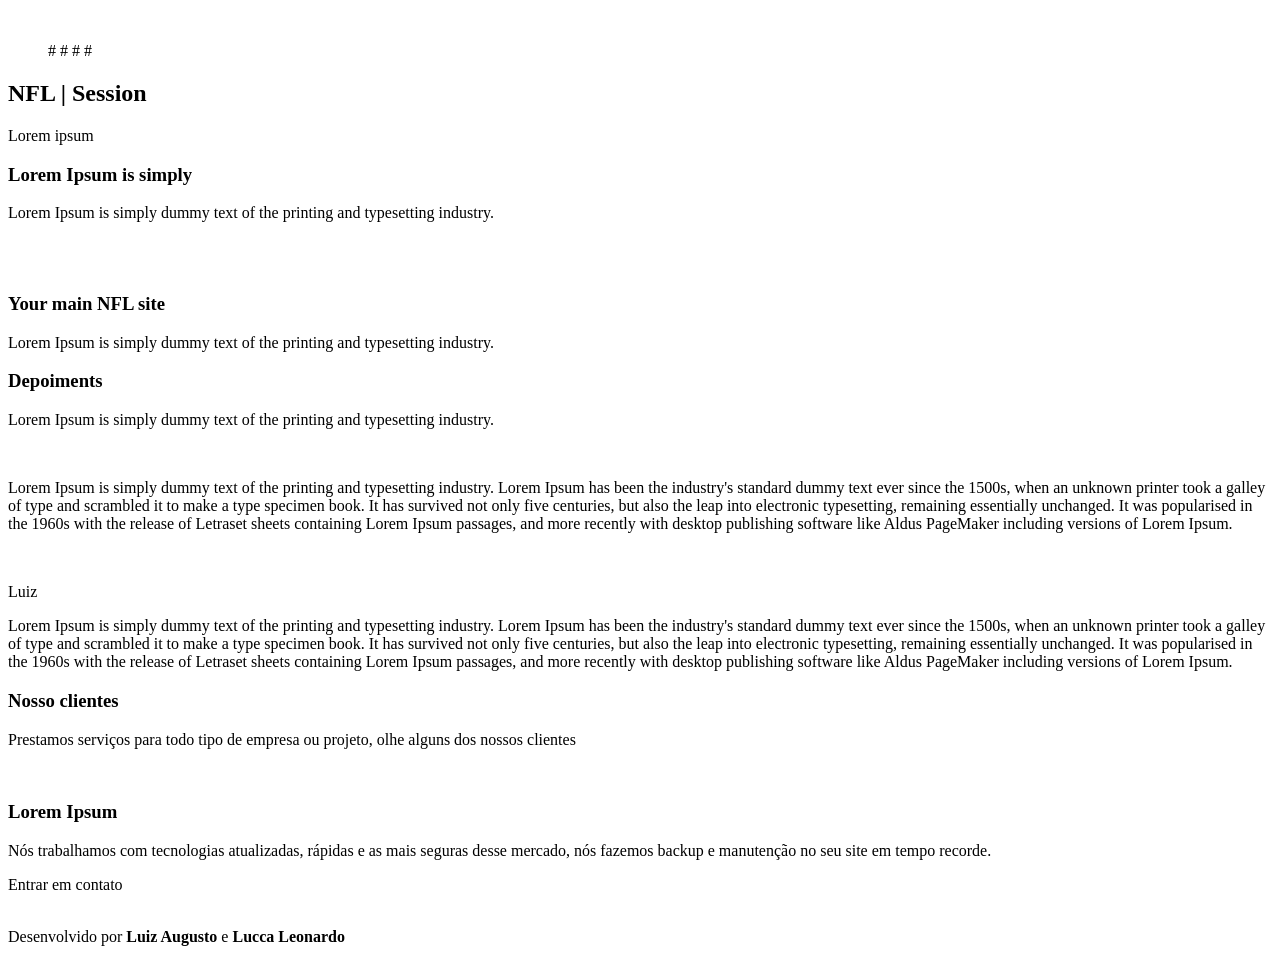
==== PWNB_ENTREGAS/PWNB-Semana#03/ProjetoNFL/index.html @ 277b8a91 "Add files via upload Atividade entregue. PWNB-Semana#03" ====
<!DOCTYPE html>
<html lang="en">
<head>
    <meta charset="UTF-8">
    <meta http-equiv="X-UA-Compatible" content="IE=edge">
    <meta name="viewport" content="width=device-width, initial-scale=1.0">
    <script src="main.js"></script>
    <!-- Font awesome -->
    <link rel="stylesheet" href="https://cdnjs.cloudflare.com/ajax/libs/font-awesome/4.7.0/css/font-awesome.css" integrity="sha512-5A8nwdMOWrSz20fDsjczgUidUBR8liPYU+WymTZP1lmY9G6Oc7HlZv156XqnsgNUzTyMefFTcsFH/tnJE/+xBg==" crossorigin="anonymous" referrerpolicy="no-referrer" />
    <!-- Link CSS -->
    <link rel="stylesheet" href="css/style.css">
    <title>NFL | Site Official </title>
</head>
<body>  
    <!--header-->
    <header>
        <!--container-->
        <div>
            <nav>
                <a>
                    <img>
                </a>
                <ul>
                    <a>#</a>
                    <a>#</a>
                    <a>#</a>
                    <a >#</a>
                    <div>
                        <i></i>
                    </div>
                </ul>
                <div>
                    <i></i>
                </div>
            </nav>
            <section>
                <div>
                    <h1>NFL | Session </h1>
                    <p>Lorem ipsum</p>
                    <a></a>
            </section>
        </div>
        <!--end container-->
    </header>
    <!--end header-->
    <!-- faca mais -->
    <section>
        <!-- container -->
        <div>
            <div>
                <h3>Lorem Ipsum is simply</h3>
                <p>
                    Lorem Ipsum is simply dummy text of the printing and typesetting industry.
                </p>
                <a></a>
            </div>
            <div>
                <img>
            </div>
        </div>
        <!-- end container -->
    </section>
    <!-- end faca mais -->

    <!-- faca mais 2-->
    <section>
        <!-- container -->
        <div>
            <div>
                <img>
            </div>
            <div>
                <h3>Your main NFL site</h3>
                <p>
                    Lorem Ipsum is simply dummy text of the printing and typesetting industry.                   
                </p>
                <a></a>
            </div>
        </div>
        <!-- end container -->
    </section>
    <!-- end faca mais 2 -->

    <!-- depoimentos -->
    <section>
        <div>
            <h3>Depoiments</h3>
            <p>Lorem Ipsum is simply dummy text of the printing and typesetting industry.</p>
            <div>
                <!-- card item 1 -->
                <div>
                    <img>
                    <p></p>
                        <p>
                            Lorem Ipsum is simply dummy text of the printing and typesetting industry.
                            Lorem Ipsum has been the industry's standard dummy text ever since the 1500s, when an unknown printer took a galley of type and scrambled it to make
                            a type specimen book. It has survived not only five centuries, but also the leap into electronic typesetting, remaining essentially unchanged.
                            It was popularised in the 1960s with the release of Letraset sheets containing Lorem Ipsum passages, and more recently with desktop publishing
                            software like Aldus PageMaker including versions of Lorem Ipsum.
                        </p>
                    <div>
                        <i></i>
                        <i></i>
                        <i></i>
                        <i></i>
                        <i></i>
                    </div>
                </div>
                <!-- End card item 1 -->

                <!-- card item 2 -->
                <div>
                    <img>
                    <p>Luiz</p>
                        <p>
                            Lorem Ipsum is simply dummy text of the printing and typesetting industry.
                            Lorem Ipsum has been the industry's standard dummy text ever since the 1500s, when an unknown printer took a galley of type and scrambled it to make
                            a type specimen book. It has survived not only five centuries, but also the leap into electronic typesetting, remaining essentially unchanged.
                            It was popularised in the 1960s with the release of Letraset sheets containing Lorem Ipsum passages, and more recently with desktop publishing
                            software like Aldus PageMaker including versions of Lorem Ipsum.
                        </p>
                    <div>
                        <i></i>
                        <i></i>
                        <i></i>
                        <i></i>
                        <i></i>
                    </div>
                </div>
                <!-- End card item 2 -->

               
        </div>
    </section>
    <!-- end depoimentos -->

    <!-- clientes -->
    <section>
        <div>
            <h3>Nosso clientes</h3>
            <p>
                Prestamos serviços para todo tipo de empresa ou projeto,
                olhe alguns dos nossos clientes
            </p>
                <div>
                    <img src="" alt="">
                    <img src="" alt="">
                    <img src="" alt="">
                    <img src="" alt="">
                </div>
        </div>
    </section>
    <!-- end clientes -->

     <!-- faca mais -->
     <section>
        <!-- container -->
        <div>
            <div>
                <h3>Lorem Ipsum </h3>
                <p>
                    Nós trabalhamos com tecnologias atualizadas, rápidas e as mais seguras
                    desse mercado, nós fazemos backup e manutenção no seu site em tempo recorde.
                </p>
                <a>Entrar em contato</a>
            </div>
            <div>
                <img>
            </div>
        </div>
        <!-- end container -->
    </section>
    <!-- end faca mais -->

    <!-- footer -->
    <footer>
        <div>
           <div>
            <a><i></i></a>
            <a><i></i></a>
            <a><i></i></a>
            <a><i></i></a>
           </div> 
           <p>Desenvolvido por <b>Luiz Augusto</b> e <b>Lucca Leonardo</b></p>
        </div>
    </footer>
    <!-- end footer -->
    <script></script>
  </body>
</html>
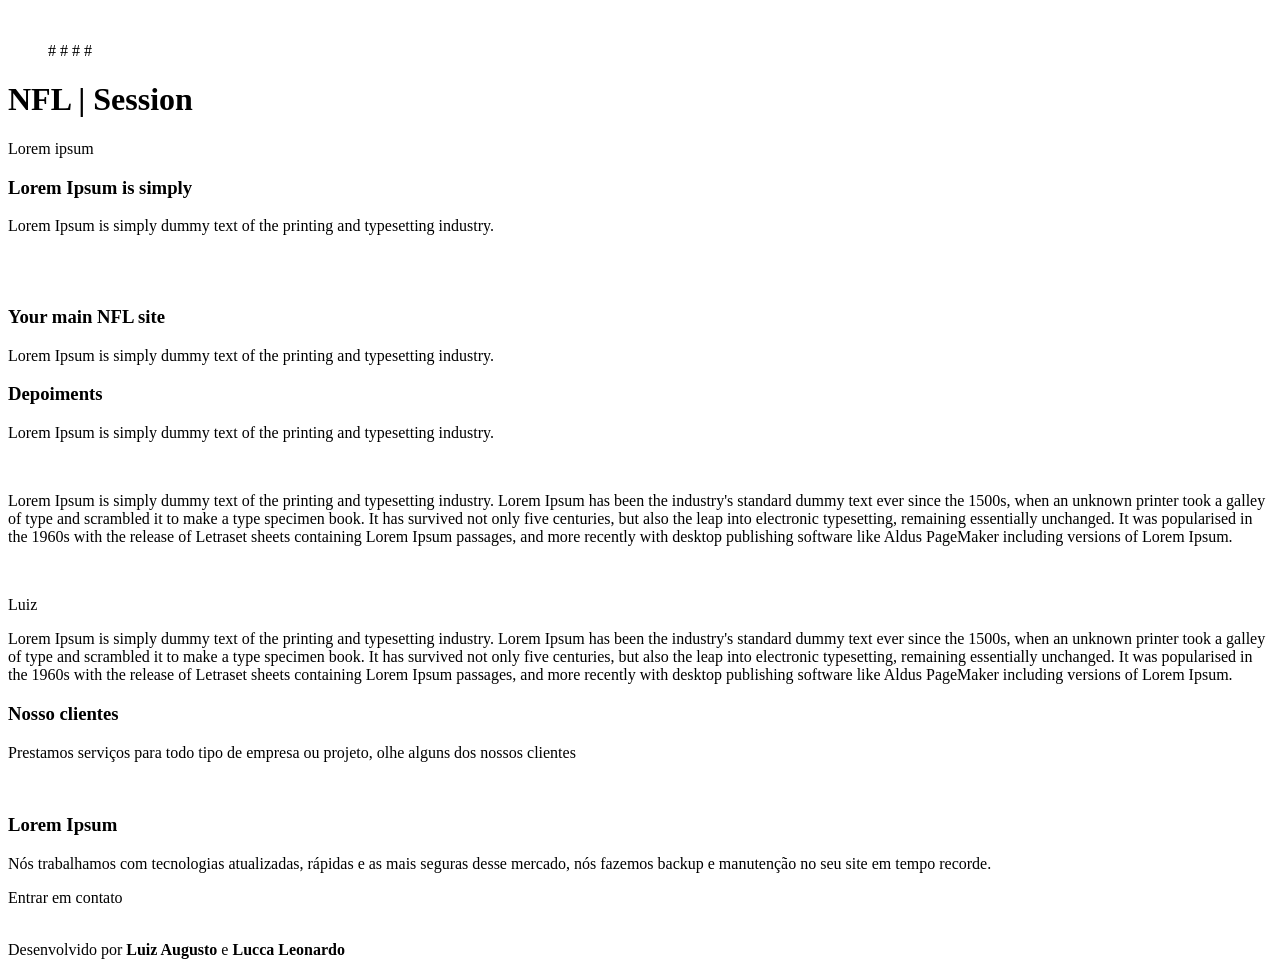
==== commit 132aabf6: "Update index.html" ====
--- a/PWNB_ENTREGAS/PWNB-Semana#03/ProjetoNFL/index.html
+++ b/PWNB_ENTREGAS/PWNB-Semana#03/ProjetoNFL/index.html
@@ -13,10 +13,8 @@
 </head>
 <body>  
     <!--header-->
-    <header>
         <!--container-->
         <div>
-            <nav>
                 <a>
                     <img>
                 </a>
@@ -32,19 +30,14 @@
                 <div>
                     <i></i>
                 </div>
-            </nav>
-            <section>
                 <div>
                     <h1>NFL | Session </h1>
                     <p>Lorem ipsum</p>
                     <a></a>
-            </section>
         </div>
         <!--end container-->
-    </header>
     <!--end header-->
     <!-- faca mais -->
-    <section>
         <!-- container -->
         <div>
             <div>
@@ -59,11 +52,8 @@
             </div>
         </div>
         <!-- end container -->
-    </section>
     <!-- end faca mais -->
-
     <!-- faca mais 2-->
-    <section>
         <!-- container -->
         <div>
             <div>
@@ -78,11 +68,9 @@
             </div>
         </div>
         <!-- end container -->
-    </section>
     <!-- end faca mais 2 -->
 
     <!-- depoimentos -->
-    <section>
         <div>
             <h3>Depoiments</h3>
             <p>Lorem Ipsum is simply dummy text of the printing and typesetting industry.</p>
@@ -131,11 +119,9 @@
 
                
         </div>
-    </section>
     <!-- end depoimentos -->
 
     <!-- clientes -->
-    <section>
         <div>
             <h3>Nosso clientes</h3>
             <p>
@@ -149,11 +135,9 @@
                     <img src="" alt="">
                 </div>
         </div>
-    </section>
     <!-- end clientes -->
 
      <!-- faca mais -->
-     <section>
         <!-- container -->
         <div>
             <div>
@@ -169,11 +153,9 @@
             </div>
         </div>
         <!-- end container -->
-    </section>
     <!-- end faca mais -->
 
     <!-- footer -->
-    <footer>
         <div>
            <div>
             <a><i></i></a>
@@ -183,8 +165,6 @@
            </div> 
            <p>Desenvolvido por <b>Luiz Augusto</b> e <b>Lucca Leonardo</b></p>
         </div>
-    </footer>
     <!-- end footer -->
-    <script></script>
   </body>
 </html>
